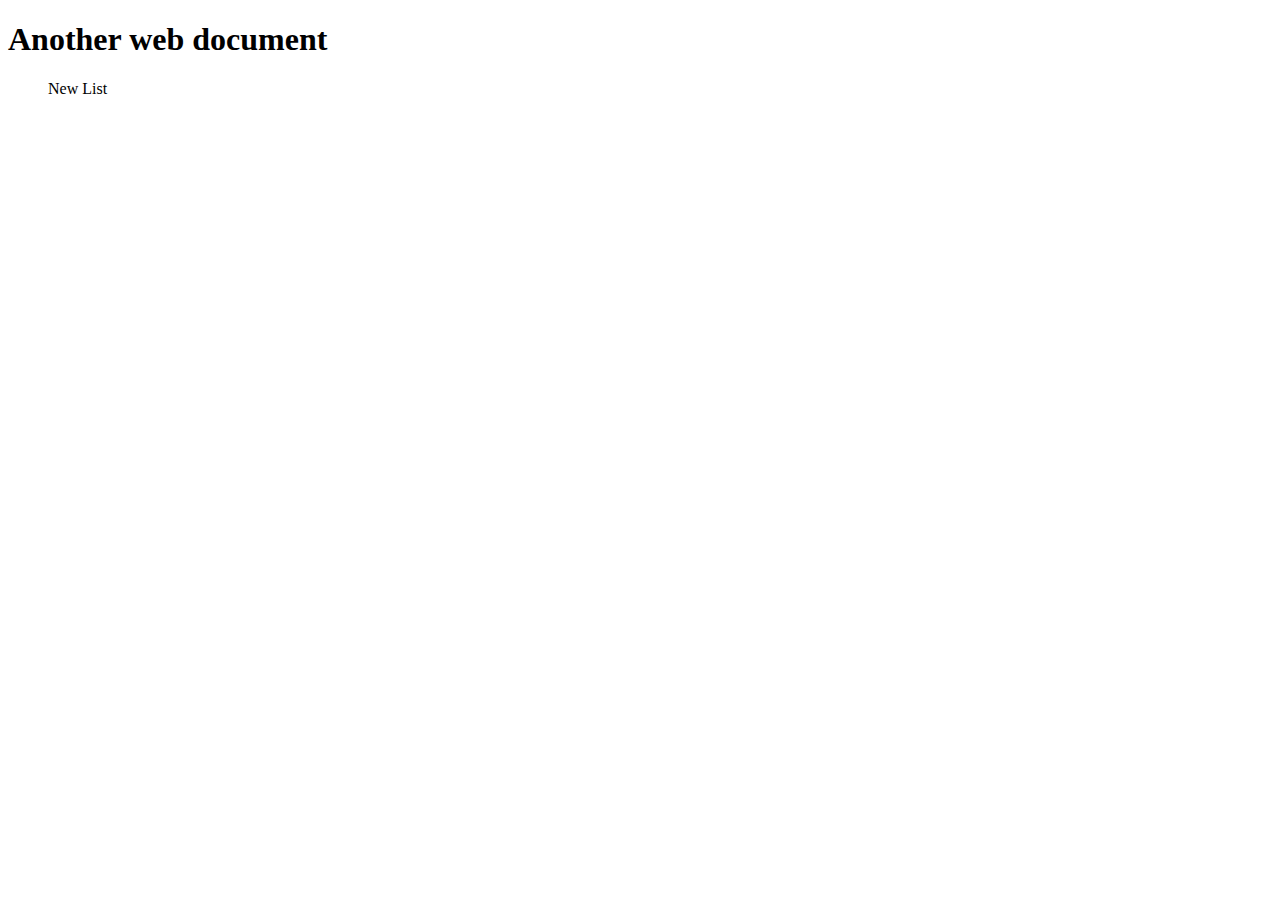
==== abc.html @ 738b325b "initial commit" ====
<!DOCTYPE html>
<html lang="en">
<head>
    <meta charset="UTF-8">
    <meta name="viewport" content="width=device-width, initial-scale=1.0">
    <meta http-equiv="X-UA-Compatible" content="ie=edge">
    <title>This is my document</title>
</head>
    <body>
       <h1>Another web document</h1> 
       <ol>New List</ol>
    </body>
</html>
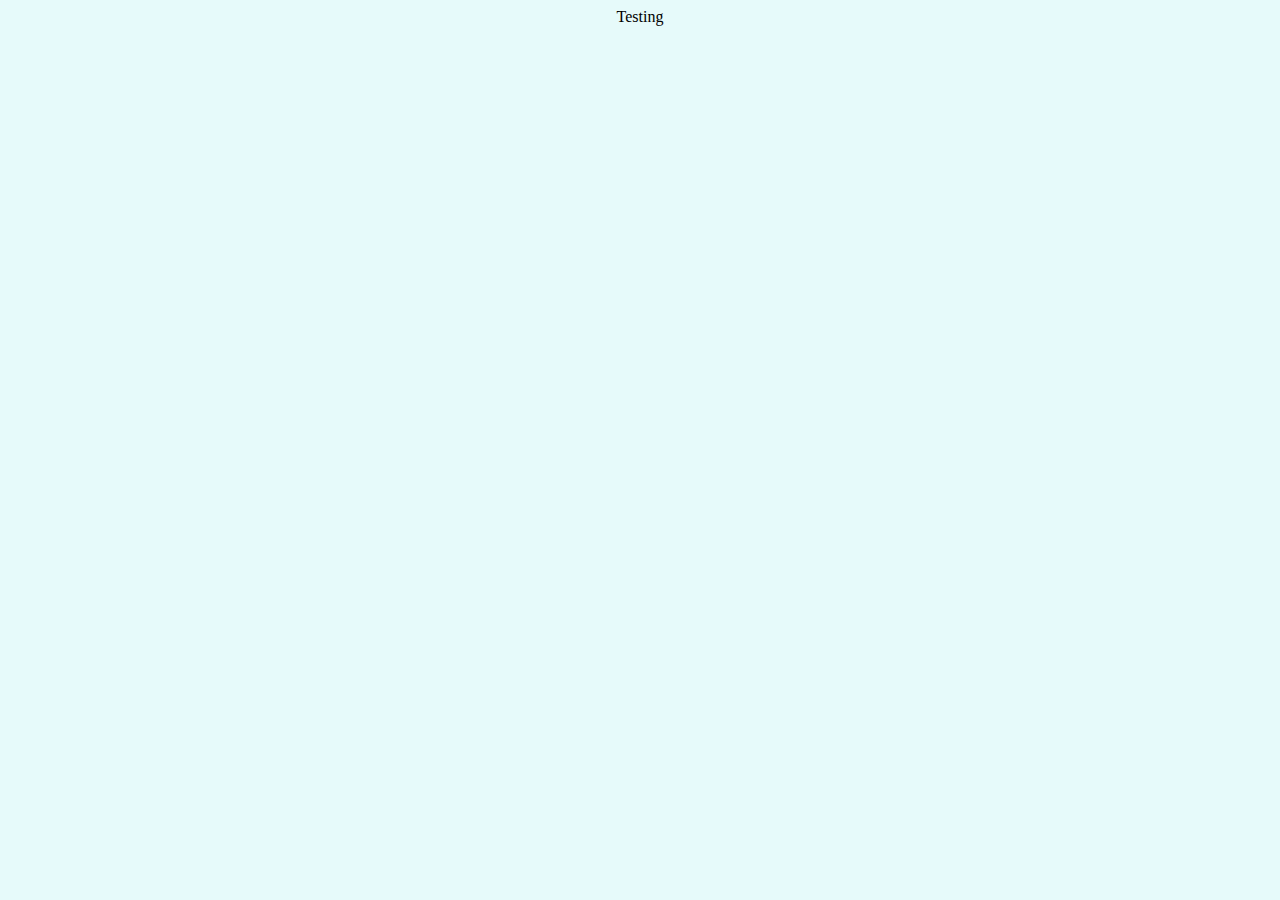
==== commit 499d9fc7: "second upload" ====
--- a/abc.html
+++ b/abc.html
@@ -1,13 +1,10 @@
 <!DOCTYPE html>
-<html lang="en">
 <head>
     <meta charset="UTF-8">
     <meta name="viewport" content="width=device-width, initial-scale=1.0">
     <meta http-equiv="X-UA-Compatible" content="ie=edge">
-    <title>This is my document</title>
+    <title>Testing</title>
 </head>
-    <body>
-       <h1>Another web document</h1> 
-       <ol>New List</ol>
-    </body>
+<body style="background-color:rgb(230, 250, 250);text-align: center"> Testing
+</body>
 </html>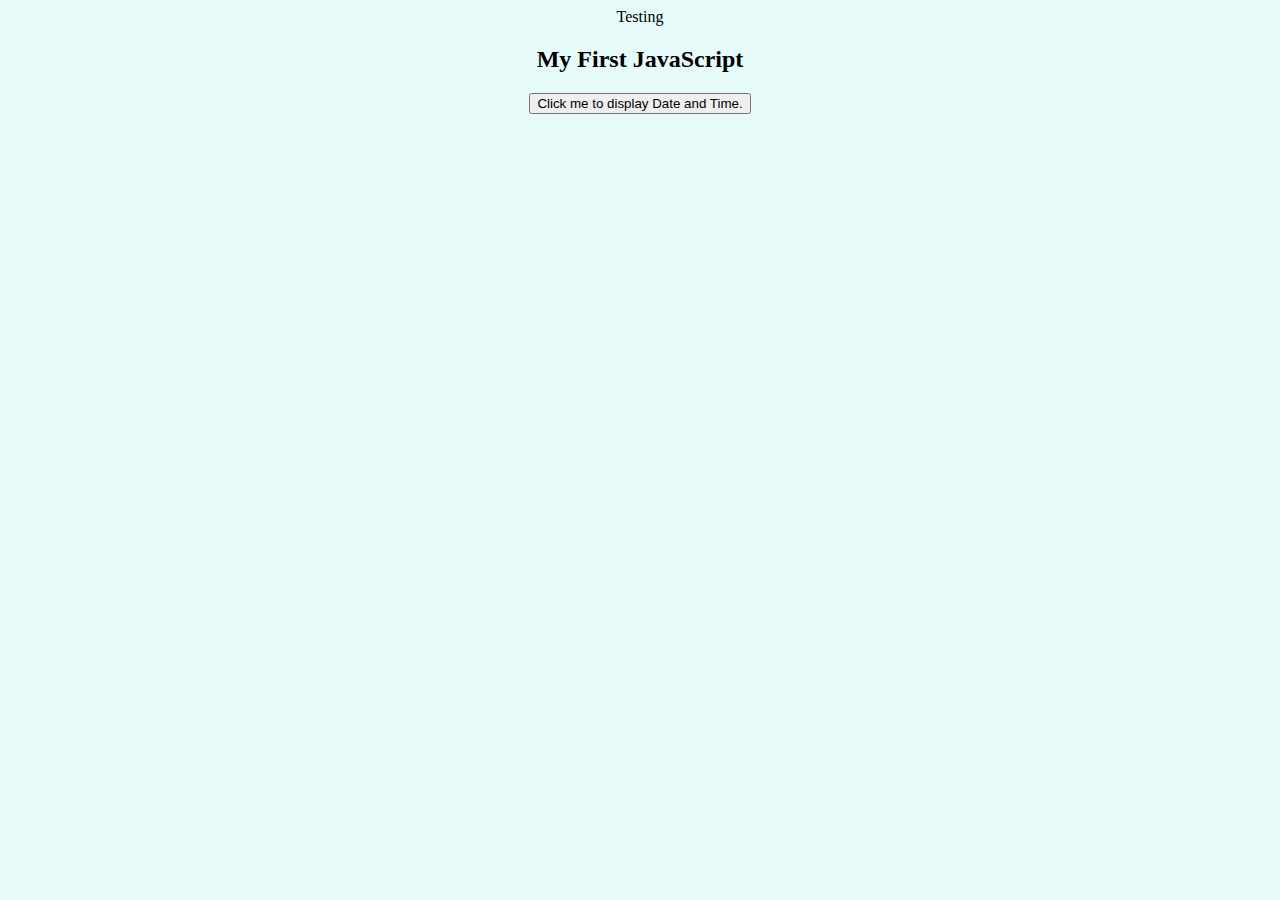
==== commit 2598a684: "project commit" ====
--- a/abc.html
+++ b/abc.html
@@ -6,5 +6,15 @@
     <title>Testing</title>
 </head>
 <body style="background-color:rgb(230, 250, 250);text-align: center"> Testing
+
+    <h2>My First JavaScript</h2>
+
+    <button type="button"
+    onclick="document.getElementById('demo').innerHTML = Date()">
+    Click me to display Date and Time.</button>
+    
+    <p id="demo"></p>
+        
+        
 </body>
-</html>+</html>
